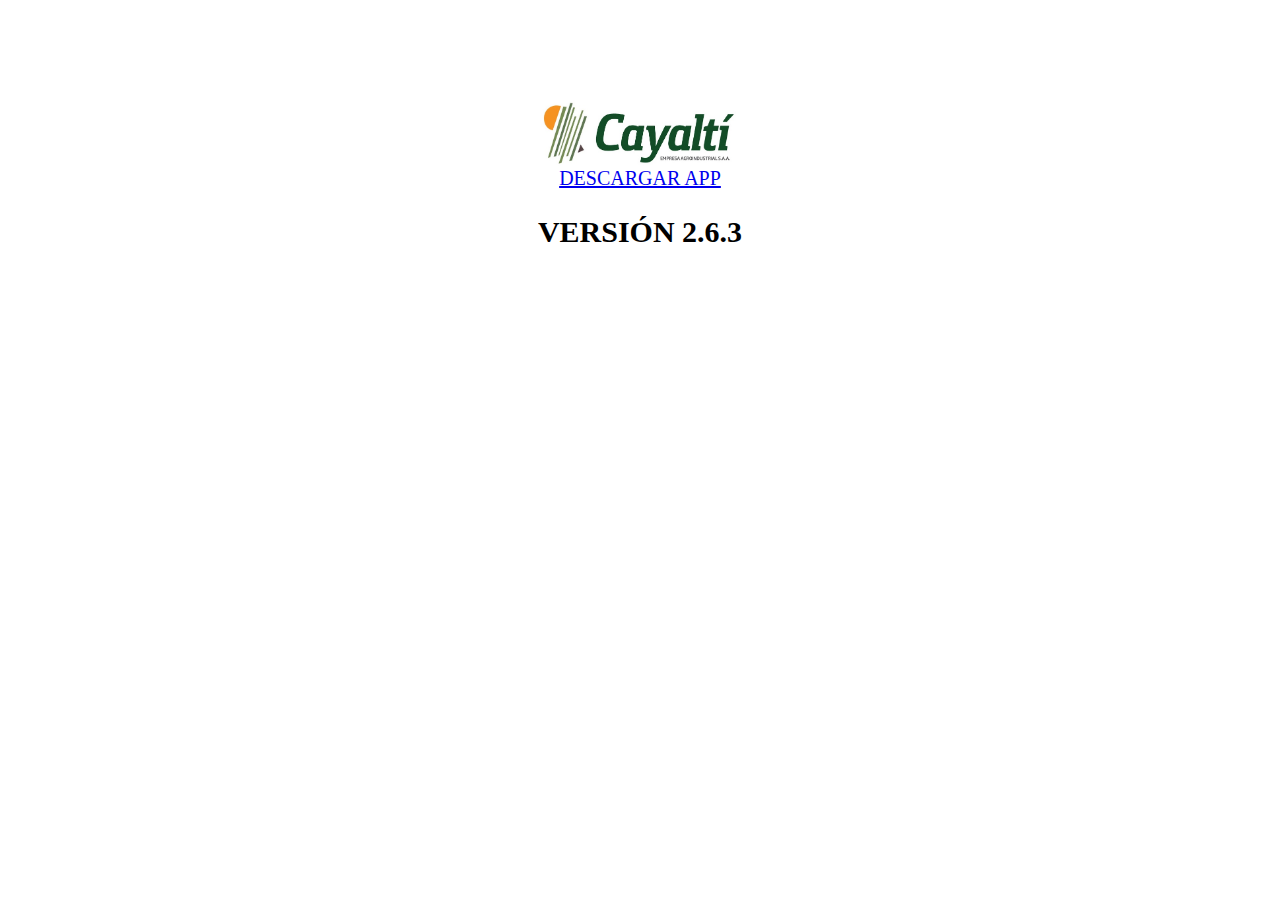
==== apk/index.html @ f533b730 "Add files via upload" ====
<html leng="es">
<head>
	<meta charset="utf-8" />
	<title>Descargar APK CAYALTÍ</title>
</head>
<body style="margin: auto 25%;
    text-align: center;
    font-size: 20px;
    margin-top: 5em">
	<img src="../imagenes/cayalti-izq.jpg" style="width:10em"><br>
	<a href="android-debug.apk">DESCARGAR APP</a>
	<h2>VERSIÓN 2.6.3</h2>
</body>
</html>
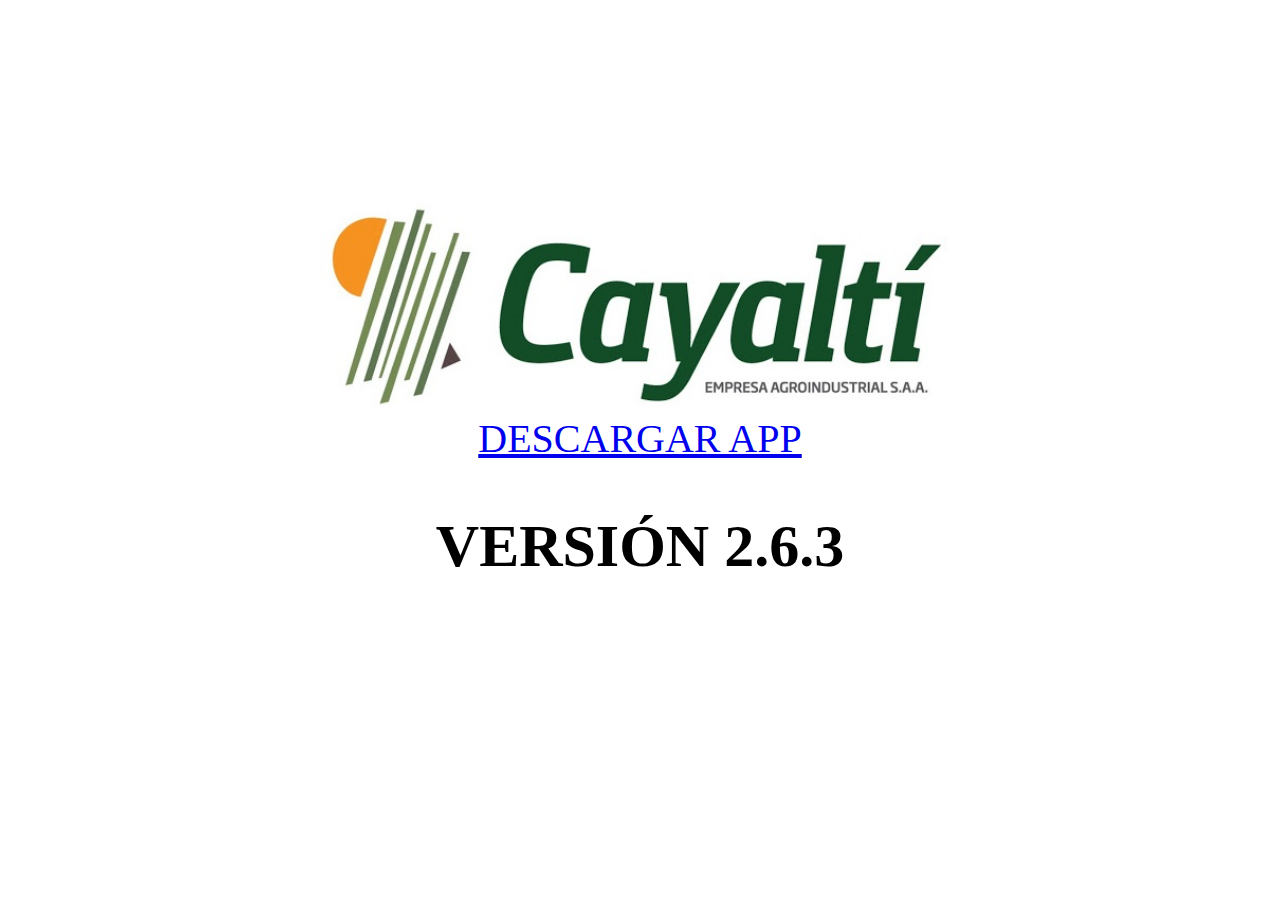
==== commit 07ddfd73: "Update index.html" ====
--- a/apk/index.html
+++ b/apk/index.html
@@ -2,13 +2,15 @@
 <head>
 	<meta charset="utf-8" />
 	<title>Descargar APK CAYALTÍ</title>
+	<meta http-equiv="X-UA-Compatible" content="IE=edge,chrome=1" />
+    <meta name="viewport" content="width=device-width, initial-scale=1.0" />
 </head>
-<body style="margin: auto 25%;
+<body style="    margin: auto 25%;
     text-align: center;
-    font-size: 20px;
-    margin-top: 5em">
-	<img src="../imagenes/cayalti-izq.jpg" style="width:10em"><br>
+    font-size: 2.5em;
+    margin-top: 5em;">
+	<img src="../imagenes/cayalti-izq.jpg" style="width:100%"><br>
 	<a href="android-debug.apk">DESCARGAR APP</a>
 	<h2>VERSIÓN 2.6.3</h2>
 </body>
-</html>+</html>
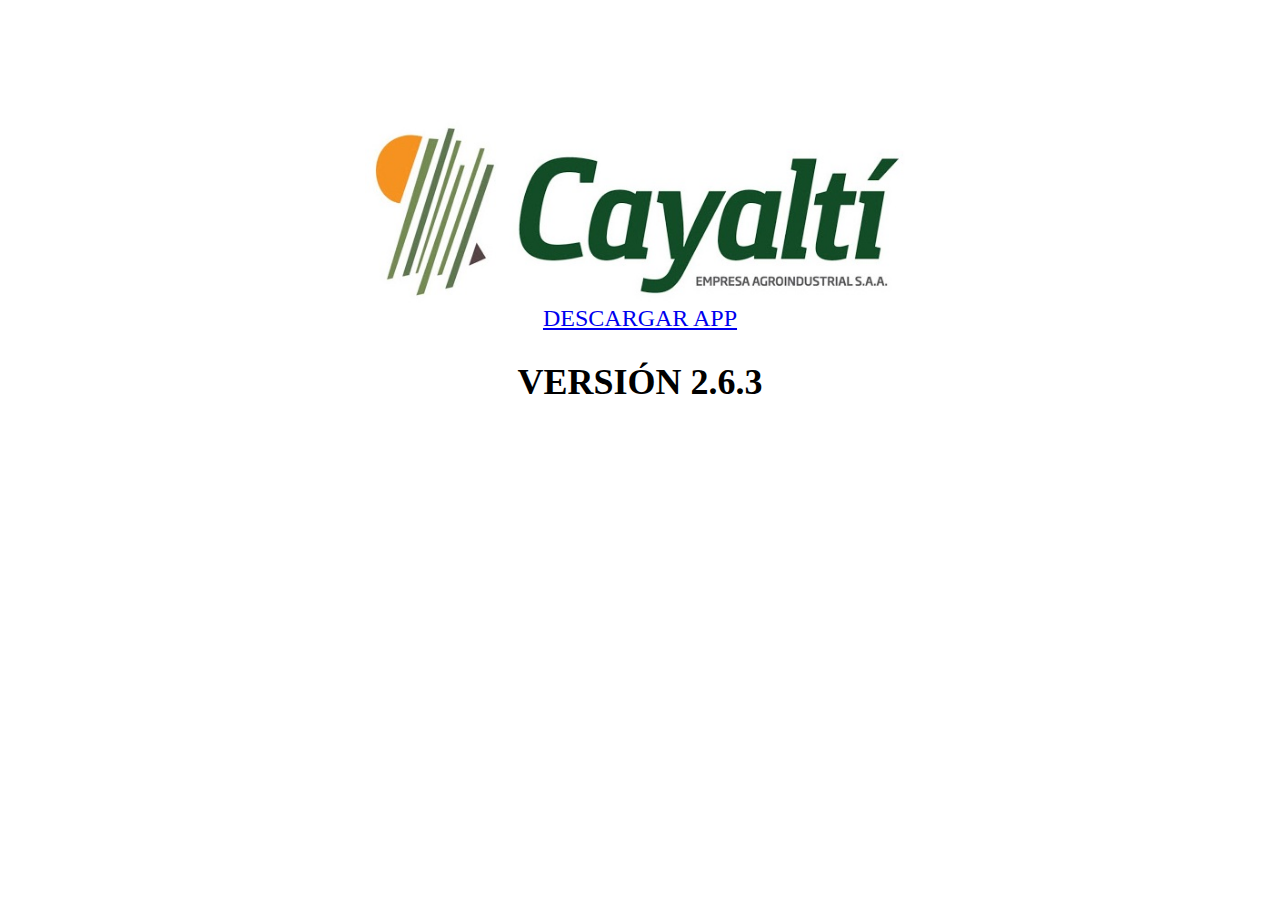
==== commit 78fd2e1a: "Update index.html" ====
--- a/apk/index.html
+++ b/apk/index.html
@@ -5,11 +5,10 @@
 	<meta http-equiv="X-UA-Compatible" content="IE=edge,chrome=1" />
     <meta name="viewport" content="width=device-width, initial-scale=1.0" />
 </head>
-<body style="    margin: auto 25%;
-    text-align: center;
-    font-size: 2.5em;
+<body style="text-align: center;
+    font-size: 1.5em;
     margin-top: 5em;">
-	<img src="../imagenes/cayalti-izq.jpg" style="width:100%"><br>
+	<img src="../imagenes/cayalti-izq.jpg" style="width:100%;max-width: 550px;"><br>
 	<a href="android-debug.apk">DESCARGAR APP</a>
 	<h2>VERSIÓN 2.6.3</h2>
 </body>
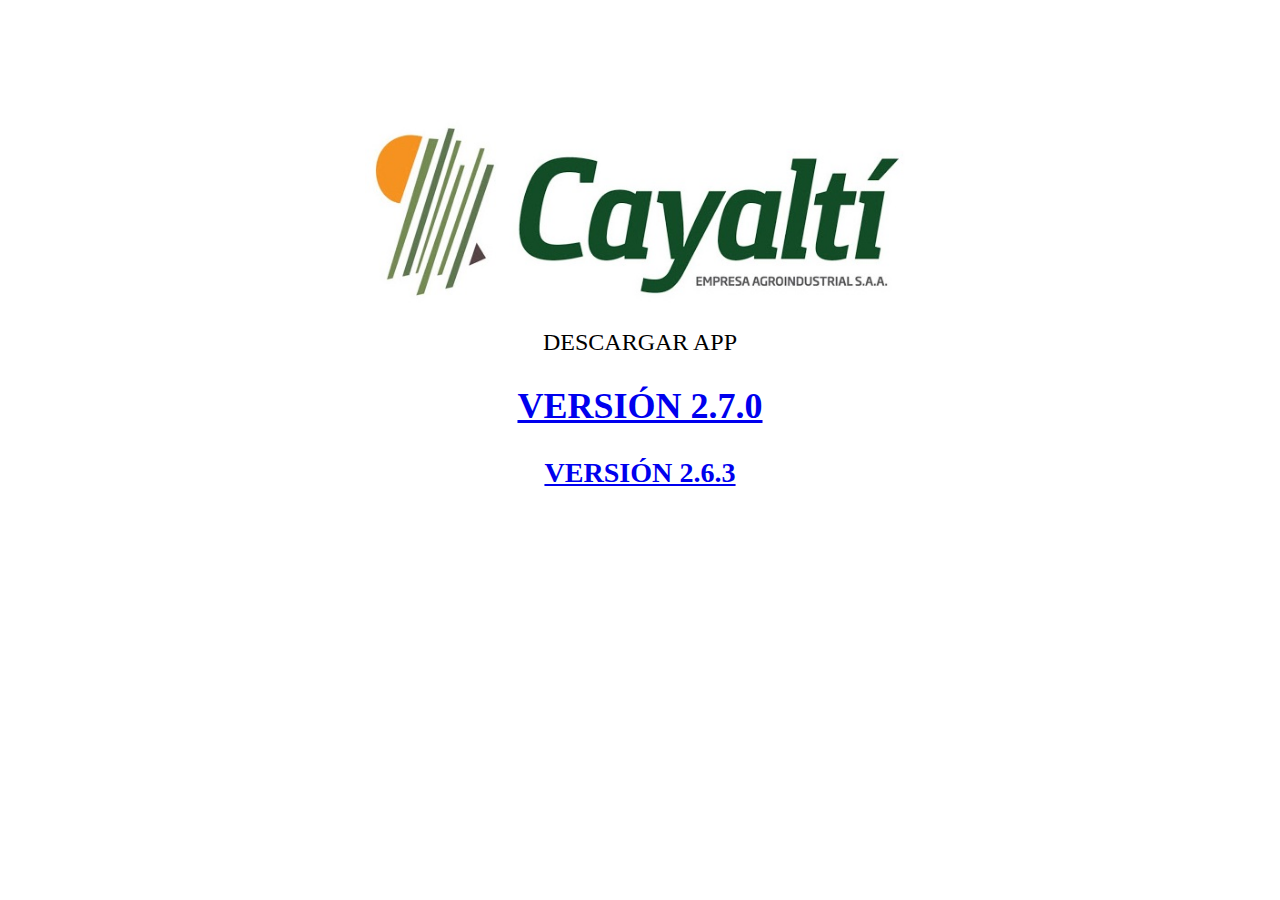
==== commit e6916ff3: "Update index.html" ====
--- a/apk/index.html
+++ b/apk/index.html
@@ -9,7 +9,8 @@
     font-size: 1.5em;
     margin-top: 5em;">
 	<img src="../imagenes/cayalti-izq.jpg" style="width:100%;max-width: 550px;"><br>
-	<a href="android-debug.apk">DESCARGAR APP</a>
-	<h2>VERSIÓN 2.6.3</h2>
+	<p>DESCARGAR APP</p>
+	<h2><a href="agricayalti_270.apk">VERSIÓN 2.7.0</a></h2>
+	<h3><a href="agricayalti_264.apk">VERSIÓN 2.6.3</a></h3>
 </body>
 </html>
